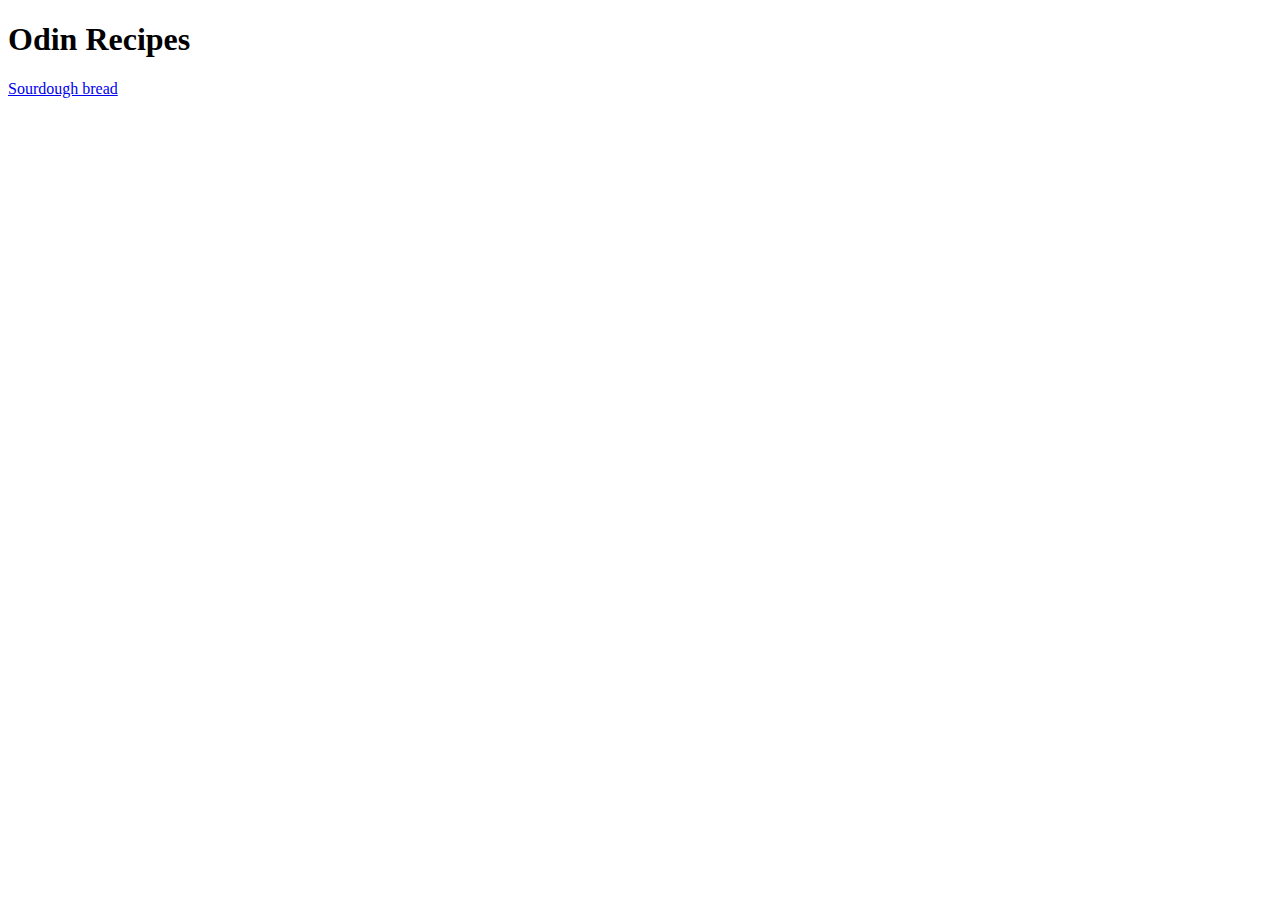
==== index.html @ cde7eb33 "Add index.html and first recipe" ====
<!DOCTYPE html>
<html lang="en">
    <head>
        <meta charset="utf-8">
        <Title>Odin Recipes</Title>
    </head>
    <body>
        <h1>Odin Recipes</h1>
        <a href="recipes/sourdough-bread.html">Sourdough bread</a>
    </body>
</html>
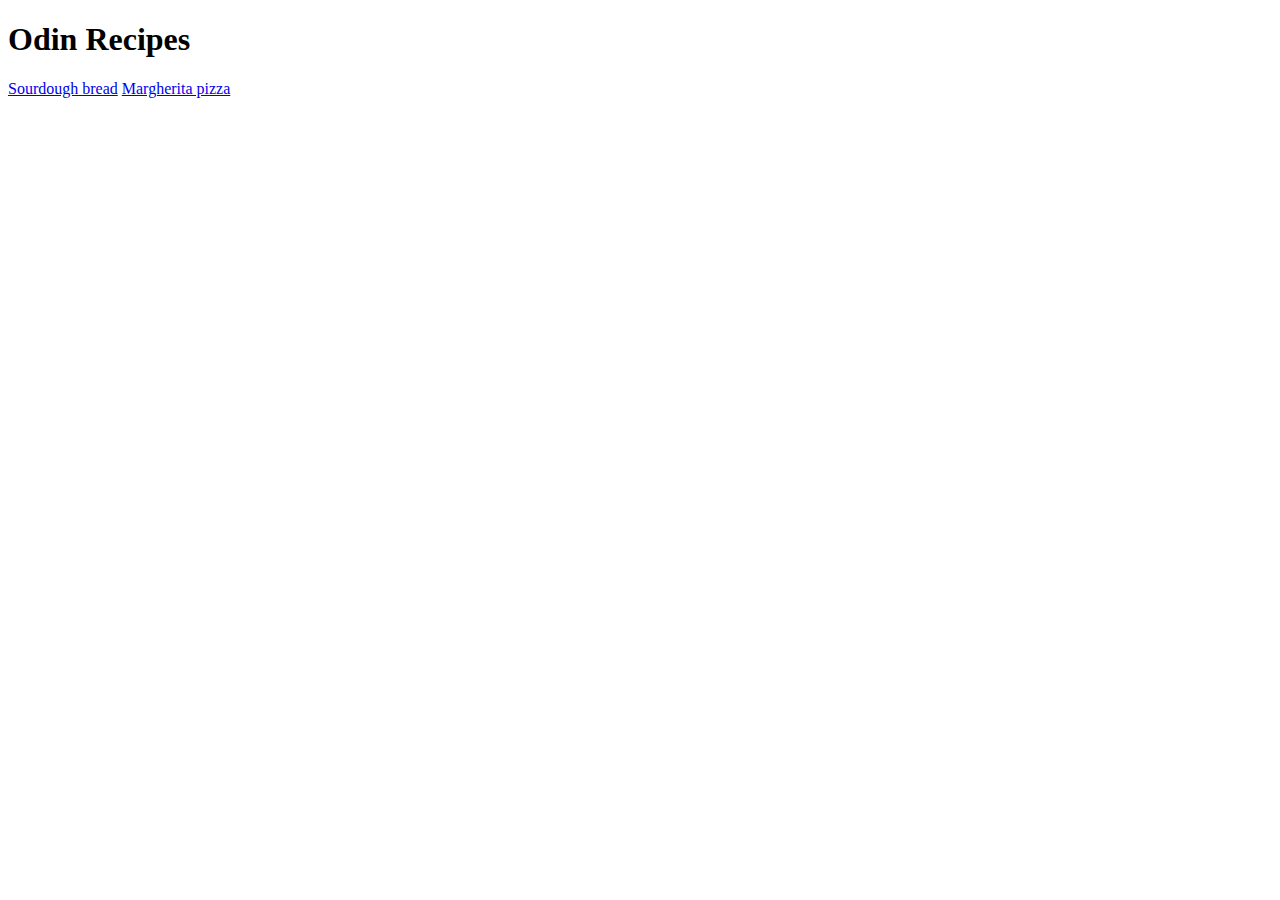
==== commit 06ed951f: "Add anchor tag for new recipe" ====
--- a/index.html
+++ b/index.html
@@ -7,5 +7,6 @@
     <body>
         <h1>Odin Recipes</h1>
         <a href="recipes/sourdough-bread.html">Sourdough bread</a>
+        <a href="recipes/margherita-pizza.html">Margherita pizza</a>
     </body>
 </html>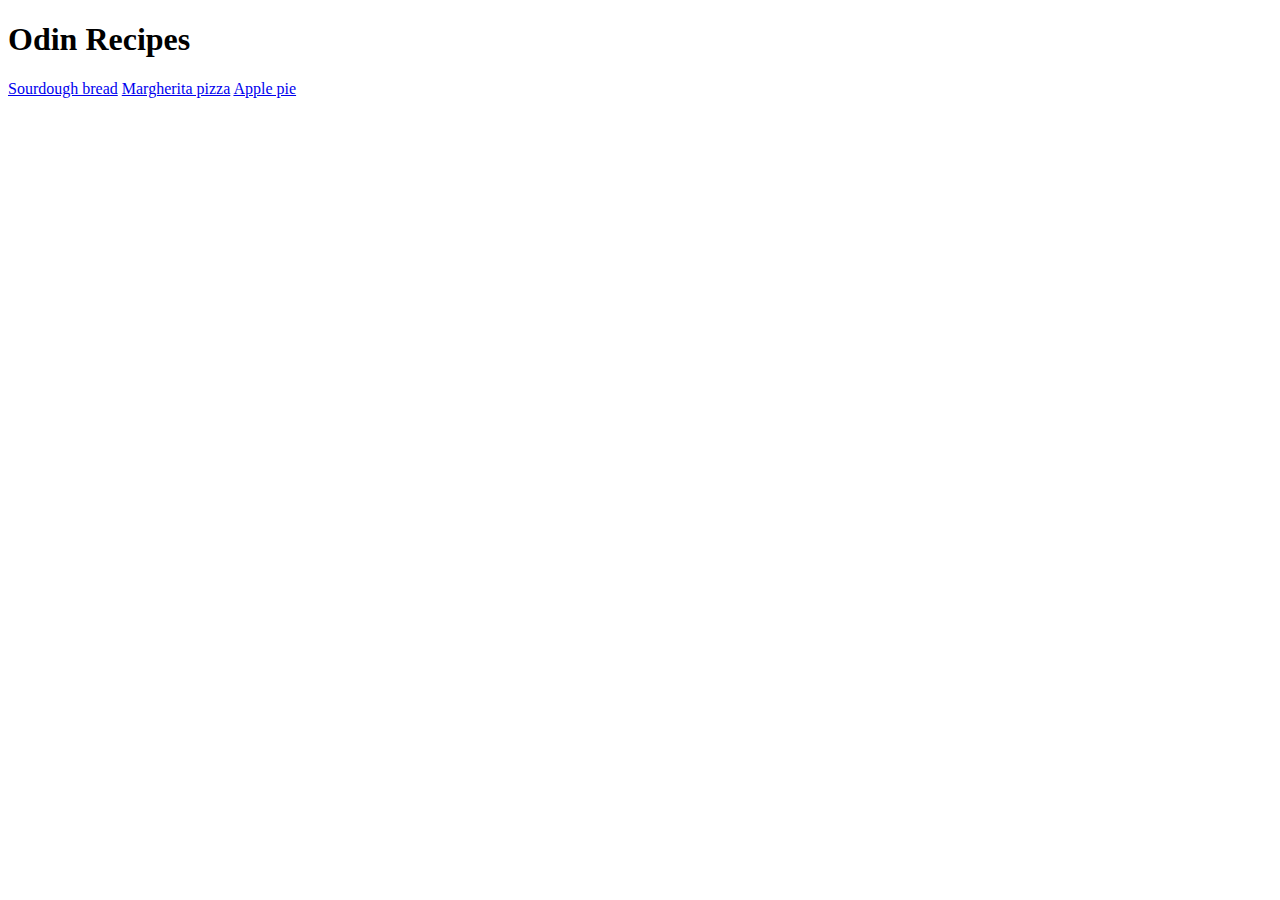
==== commit d379c27d: "Add anchor tag for apple pie recipe" ====
--- a/index.html
+++ b/index.html
@@ -8,5 +8,6 @@
         <h1>Odin Recipes</h1>
         <a href="recipes/sourdough-bread.html">Sourdough bread</a>
         <a href="recipes/margherita-pizza.html">Margherita pizza</a>
+        <a href="recipes/apple-pie.html">Apple pie</a>
     </body>
 </html>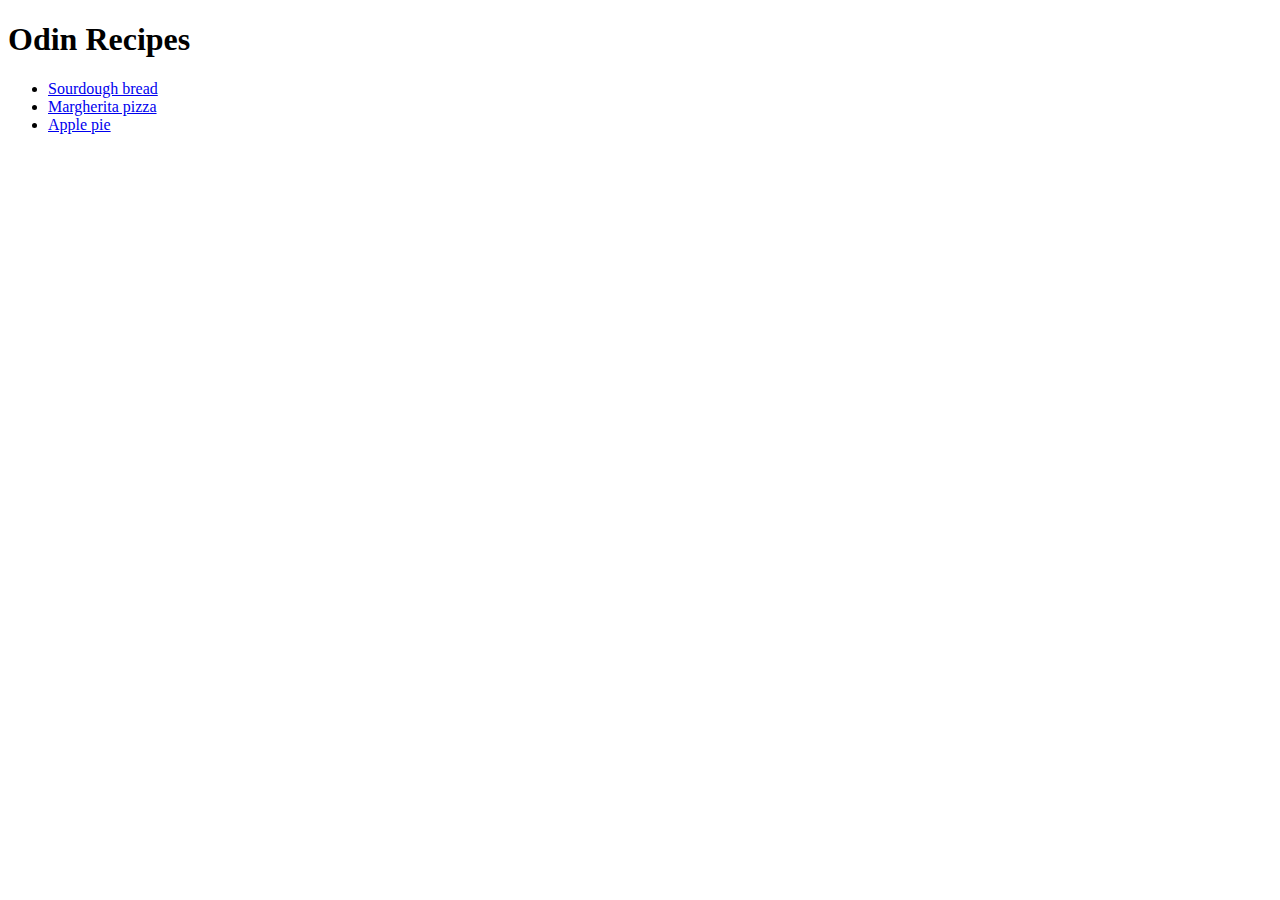
==== commit bf77aeb4: "Add unordered list for anchor tags in index.html" ====
--- a/index.html
+++ b/index.html
@@ -6,8 +6,10 @@
     </head>
     <body>
         <h1>Odin Recipes</h1>
-        <a href="recipes/sourdough-bread.html">Sourdough bread</a>
-        <a href="recipes/margherita-pizza.html">Margherita pizza</a>
-        <a href="recipes/apple-pie.html">Apple pie</a>
+        <ul>
+            <li><a href="recipes/sourdough-bread.html">Sourdough bread</a></li>
+            <li><a href="recipes/margherita-pizza.html">Margherita pizza</a></li>
+            <li><a href="recipes/apple-pie.html">Apple pie</a></li>
+        </ul>
     </body>
 </html>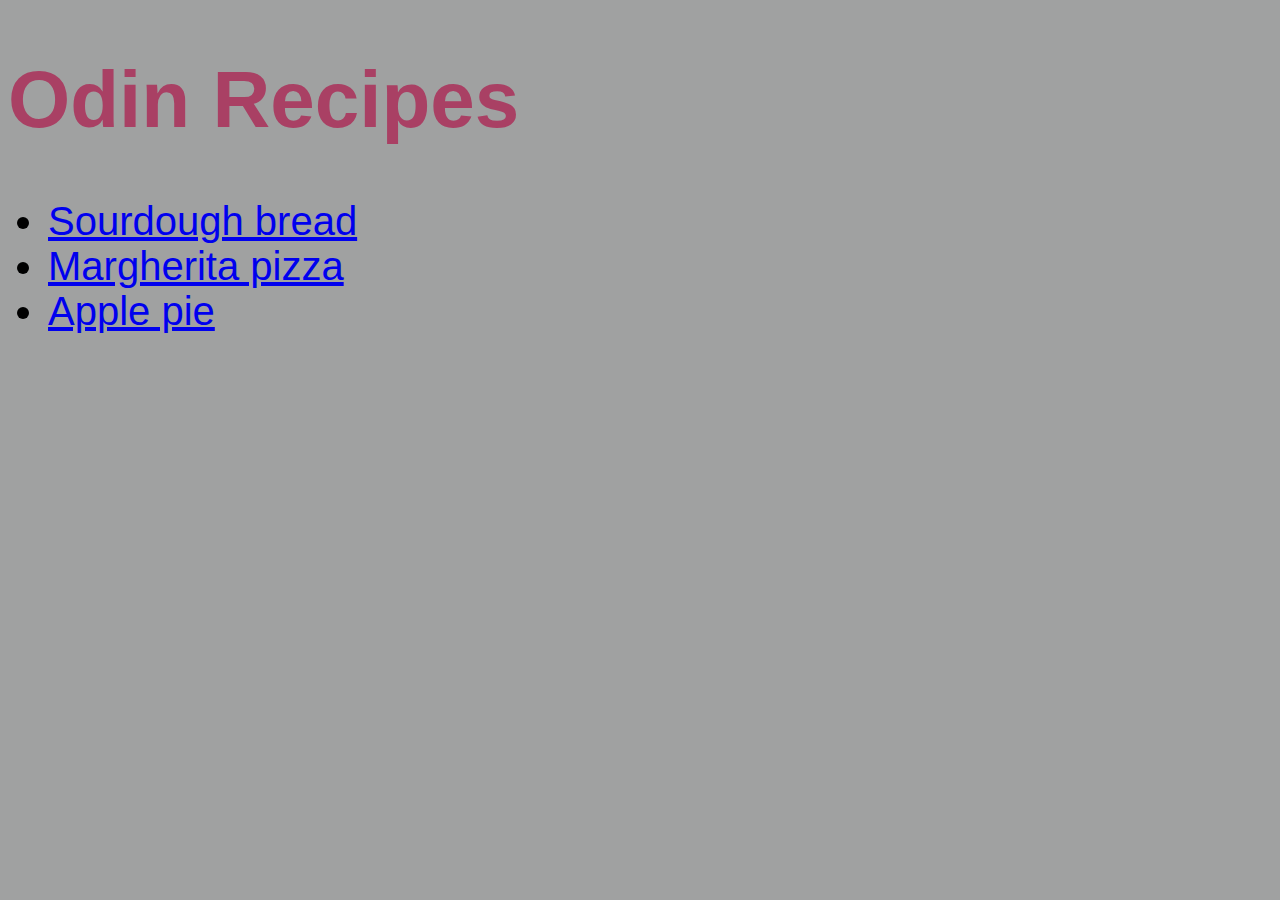
==== commit 3d26eebf: "Add css to main webpage" ====
--- a/index.html
+++ b/index.html
@@ -3,6 +3,7 @@
     <head>
         <meta charset="utf-8">
         <Title>Odin Recipes</Title>
+        <link rel="stylesheet" href="style.css">
     </head>
     <body>
         <h1>Odin Recipes</h1>
--- a/style.css
+++ b/style.css
@@ -0,0 +1,16 @@
+* {
+    background-color: #a0a1a1;
+}
+
+body {
+    font-family: 'arial', 'sans-serif';
+}
+
+h1 {
+    color: #a94064;
+    font-size: 80px;
+}
+
+ul {
+    font-size: 40px;
+}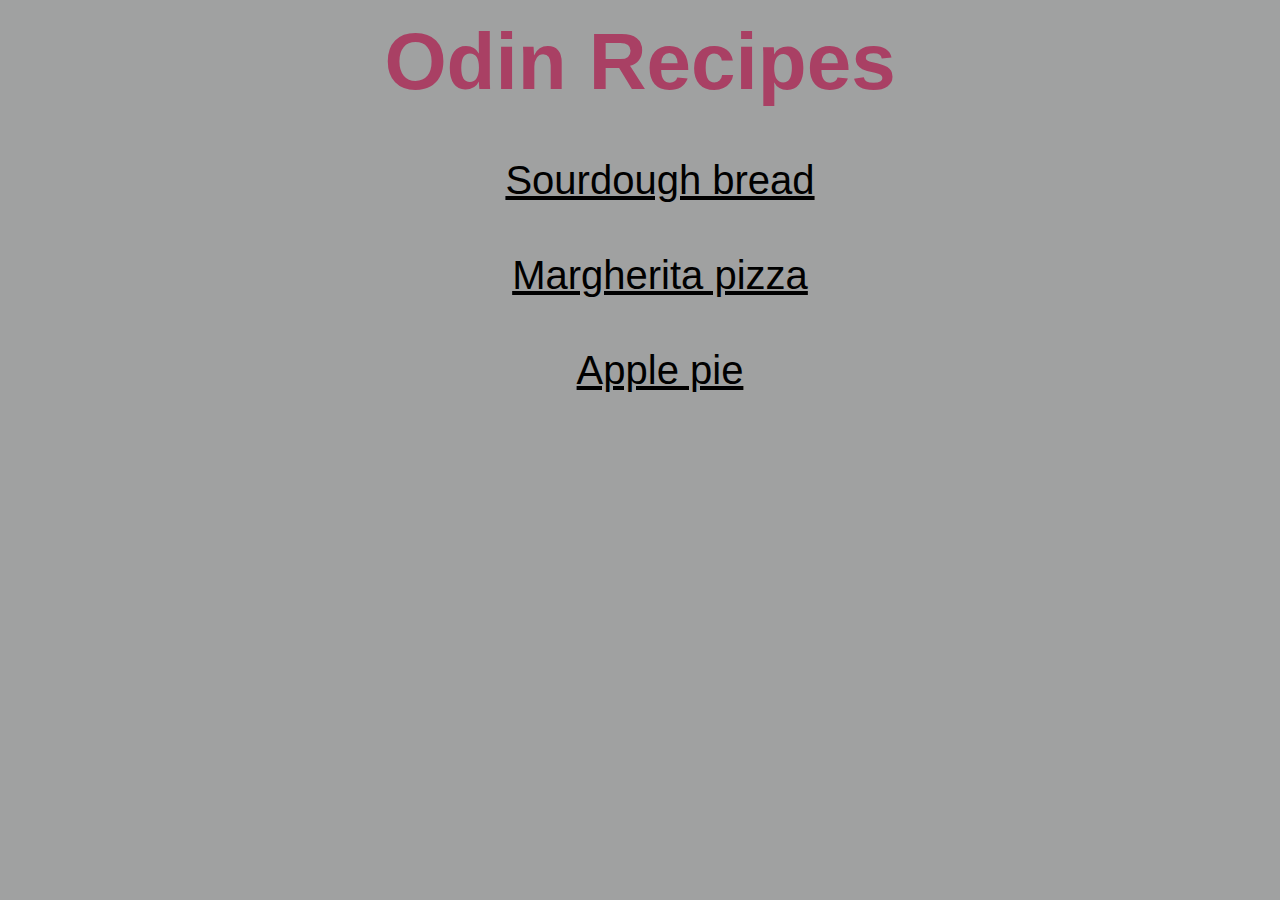
==== commit e7e9ac3a: "Amend margins and alignment" ====
--- a/index.html
+++ b/index.html
@@ -8,9 +8,9 @@
     <body>
         <h1>Odin Recipes</h1>
         <ul>
-            <li><a href="recipes/sourdough-bread.html">Sourdough bread</a></li>
-            <li><a href="recipes/margherita-pizza.html">Margherita pizza</a></li>
-            <li><a href="recipes/apple-pie.html">Apple pie</a></li>
+            <li class="recipe"><a href="recipes/sourdough-bread.html">Sourdough bread</a></li>
+            <li class="recipe"><a href="recipes/margherita-pizza.html">Margherita pizza</a></li>
+            <li class="recipe"><a href="recipes/apple-pie.html">Apple pie</a></li>
         </ul>
     </body>
 </html>--- a/style.css
+++ b/style.css
@@ -9,8 +9,17 @@
 h1 {
     color: #a94064;
     font-size: 80px;
+    margin: 16px auto;
+    text-align: center;
 }
 
-ul {
+.recipe {
     font-size: 40px;
+    list-style-type: none;
+    text-align: center;
+    margin: 50px 0;
+}
+
+a {
+    color: black;
 }